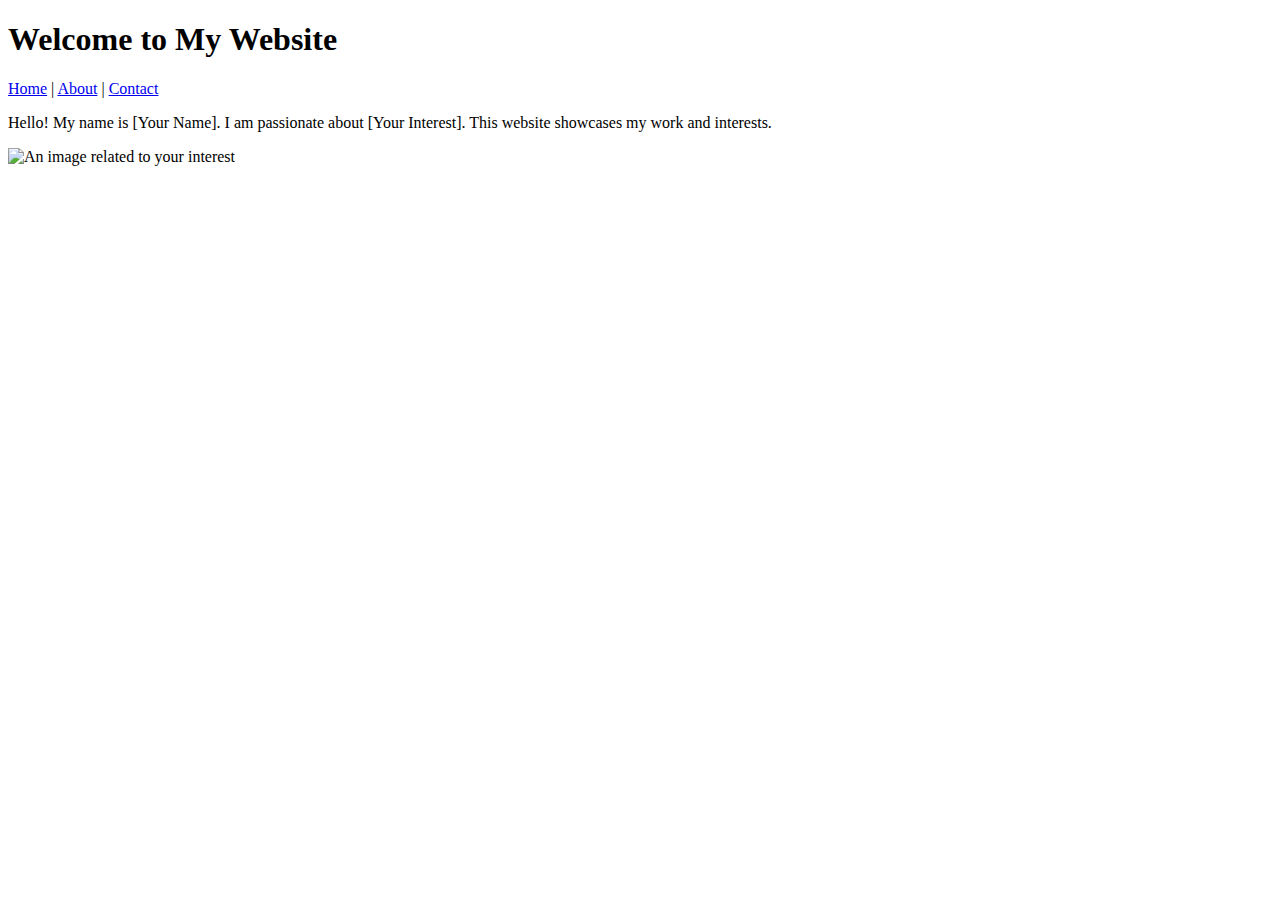
==== index.html @ 3c1377eb "Create index.html" ====
<!DOCTYPE html>
<html lang="en">
<head>
    <meta charset="UTF-8">
    <meta name="viewport" content="width=device-width, initial-scale=1.0">
    <title>My Website</title>
    <link rel="stylesheet" href="style.css">
</head>
<body>
    <header>
        <h1>Welcome to My Website</h1>
        <nav>
            <a href="index.html">Home</a> | 
            <a href="about.html">About</a> | 
            <a href="contact.html">Contact</a>
        </nav>
    </header>
    <section>
        <p>Hello! My name is [Your Name]. I am passionate about [Your Interest]. This website showcases my work and interests.</p>
        <img src="your-image.jpg" alt="An image related to your interest">
    </section>
</body>
</html>
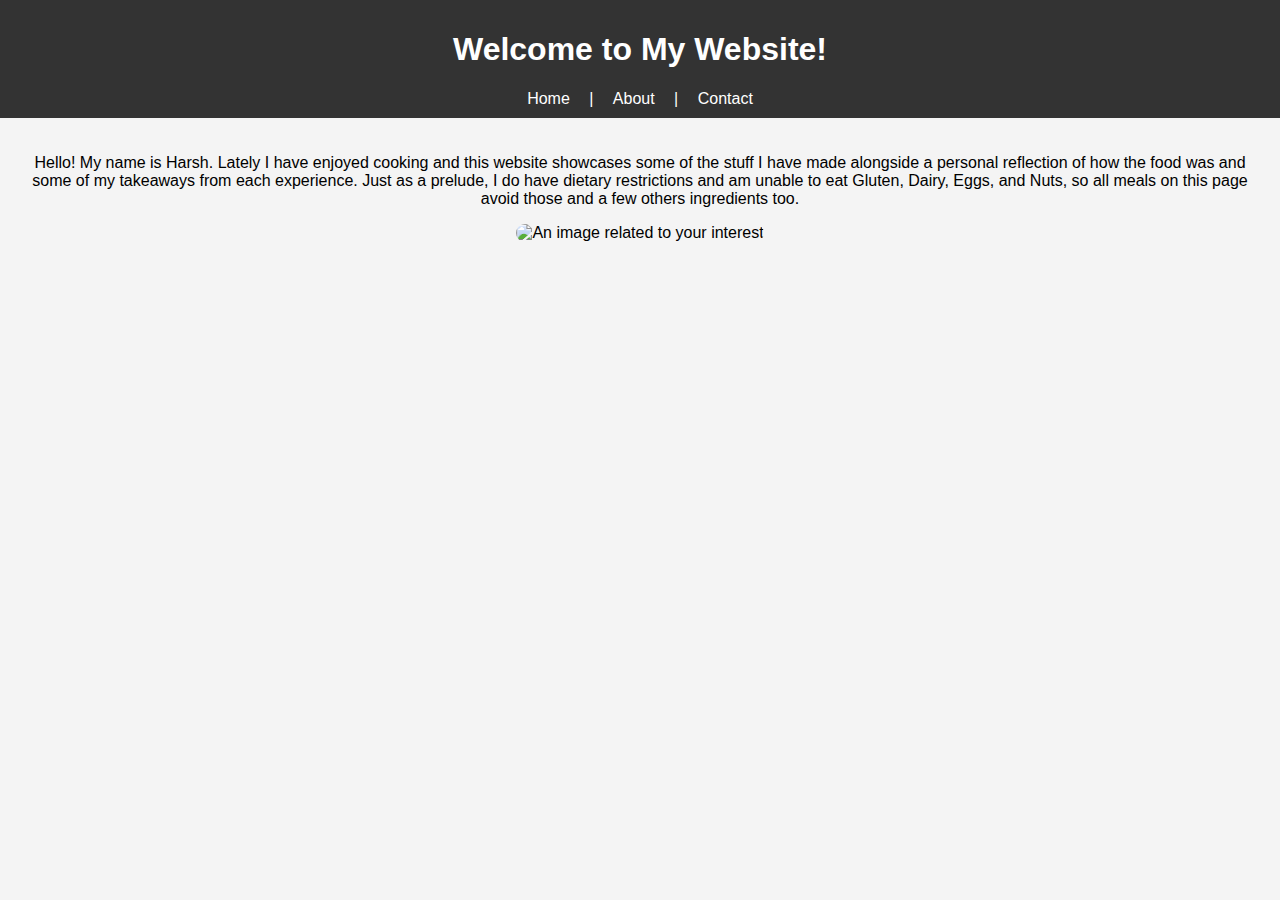
==== commit f585cee4: "Update index.html" ====
--- a/index.html
+++ b/index.html
@@ -3,12 +3,12 @@
 <head>
     <meta charset="UTF-8">
     <meta name="viewport" content="width=device-width, initial-scale=1.0">
-    <title>My Website</title>
+    <title>Some Meals I Have Cooked</title>
     <link rel="stylesheet" href="style.css">
 </head>
 <body>
     <header>
-        <h1>Welcome to My Website</h1>
+        <h1>Welcome to My Website!</h1>
         <nav>
             <a href="index.html">Home</a> | 
             <a href="about.html">About</a> | 
@@ -16,7 +16,7 @@
         </nav>
     </header>
     <section>
-        <p>Hello! My name is [Your Name]. I am passionate about [Your Interest]. This website showcases my work and interests.</p>
+        <p>Hello! My name is Harsh. Lately I have enjoyed cooking and this website showcases some of the stuff I have made alongside a personal reflection of how the food was and some of my takeaways from each experience. Just as a prelude, I do have dietary restrictions and am unable to eat Gluten, Dairy, Eggs, and Nuts, so all meals on this page avoid those and a few others ingredients too.</p>
         <img src="your-image.jpg" alt="An image related to your interest">
     </section>
 </body>
--- a/style.css
+++ b/style.css
@@ -0,0 +1,29 @@
+body {
+    font-family: Arial, sans-serif;
+    margin: 0;
+    padding: 0;
+    background-color: #f4f4f4;
+}
+
+header {
+    background-color: #333;
+    color: white;
+    text-align: center;
+    padding: 10px 0;
+}
+
+nav a {
+    color: white;
+    text-decoration: none;
+    margin: 0 15px;
+}
+
+section {
+    padding: 20px;
+    text-align: center;
+}
+
+img {
+    width: 300px;
+    border-radius: 10px;
+}
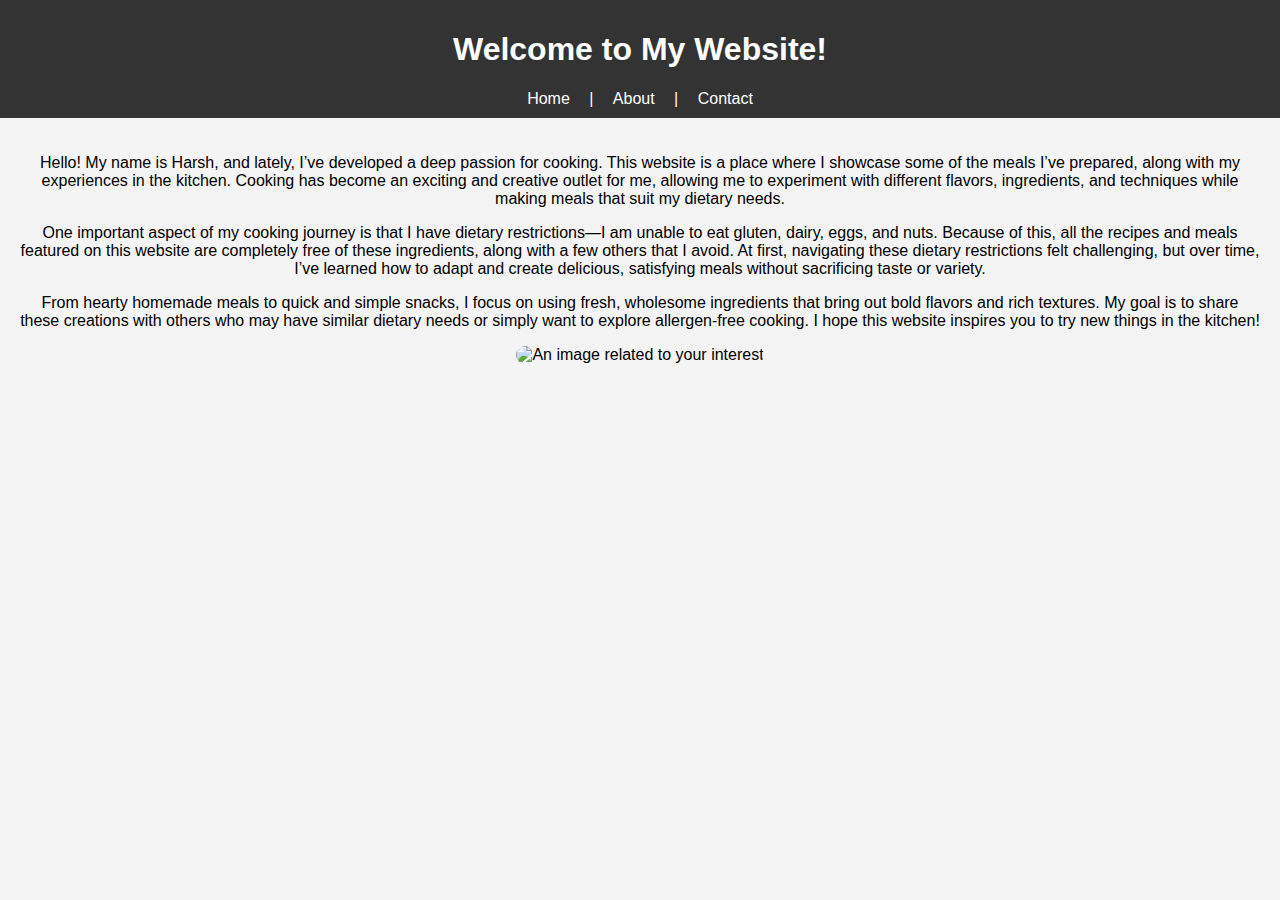
==== commit 5aad5664: "Update index.html" ====
--- a/index.html
+++ b/index.html
@@ -16,7 +16,12 @@
         </nav>
     </header>
     <section>
-        <p>Hello! My name is Harsh. Lately I have enjoyed cooking and this website showcases some of the stuff I have made alongside a personal reflection of how the food was and some of my takeaways from each experience. Just as a prelude, I do have dietary restrictions and am unable to eat Gluten, Dairy, Eggs, and Nuts, so all meals on this page avoid those and a few others ingredients too.</p>
+        <p>Hello! My name is Harsh, and lately, I’ve developed a deep passion for cooking. This website is a place where I showcase some of the meals I’ve prepared, along with my experiences in the kitchen. Cooking has become an exciting and creative outlet for me, allowing me to experiment with different flavors, ingredients, and techniques while making meals that suit my dietary needs.</p>
+        
+        <p>One important aspect of my cooking journey is that I have dietary restrictions—I am unable to eat gluten, dairy, eggs, and nuts. Because of this, all the recipes and meals featured on this website are completely free of these ingredients, along with a few others that I avoid. At first, navigating these dietary restrictions felt challenging, but over time, I’ve learned how to adapt and create delicious, satisfying meals without sacrificing taste or variety.</p>
+        
+        <p>From hearty homemade meals to quick and simple snacks, I focus on using fresh, wholesome ingredients that bring out bold flavors and rich textures. My goal is to share these creations with others who may have similar dietary needs or simply want to explore allergen-free cooking. I hope this website inspires you to try new things in the kitchen!</p>
+
         <img src="your-image.jpg" alt="An image related to your interest">
     </section>
 </body>
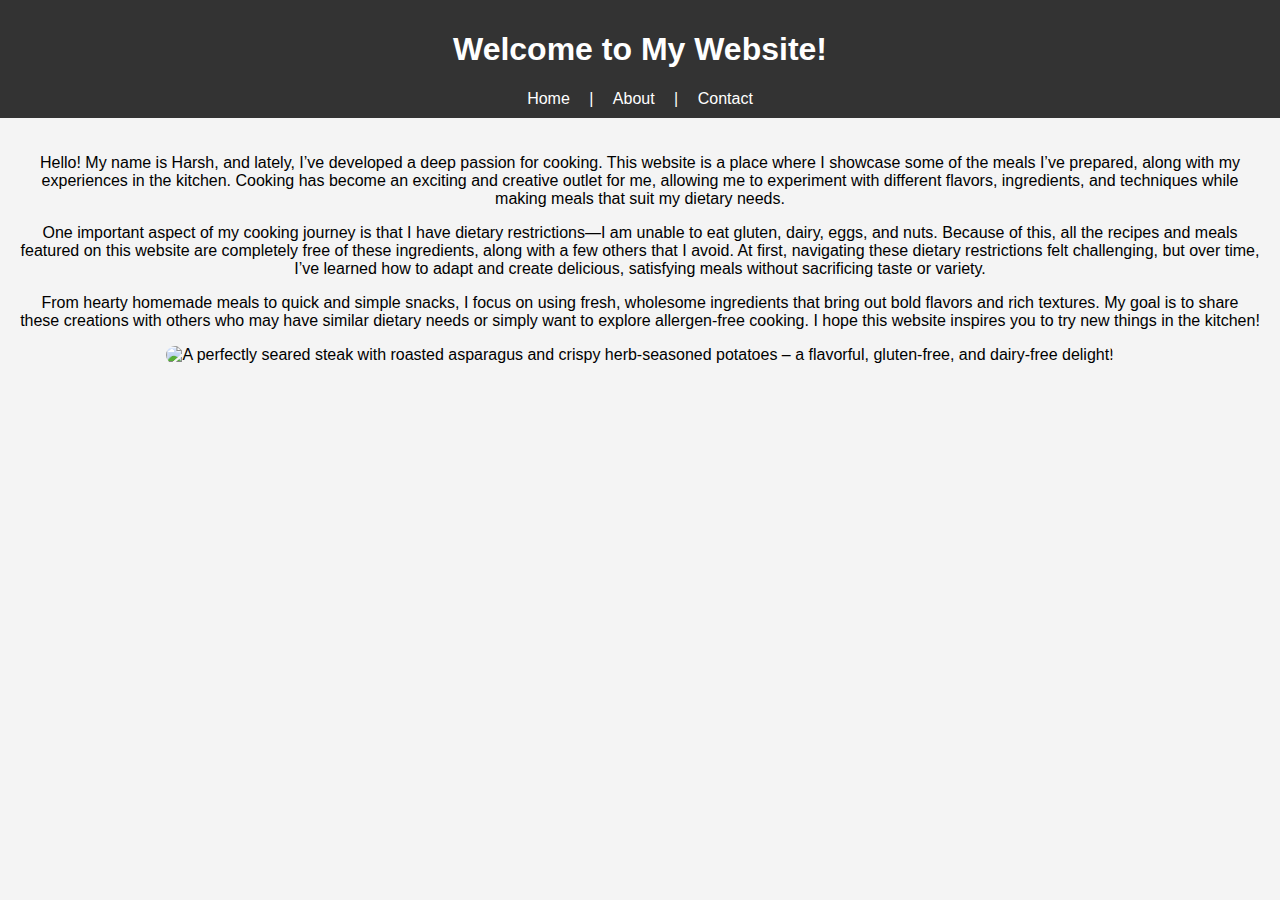
==== commit 7bd5a803: "Update index.html" ====
--- a/index.html
+++ b/index.html
@@ -22,7 +22,7 @@
         
         <p>From hearty homemade meals to quick and simple snacks, I focus on using fresh, wholesome ingredients that bring out bold flavors and rich textures. My goal is to share these creations with others who may have similar dietary needs or simply want to explore allergen-free cooking. I hope this website inspires you to try new things in the kitchen!</p>
 
-        <img src="your-image.jpg" alt="An image related to your interest">
+        <img src="1.jpg" alt="A perfectly seared steak with roasted asparagus and crispy herb-seasoned potatoes – a flavorful, gluten-free, and dairy-free delight!">
     </section>
 </body>
 </html>
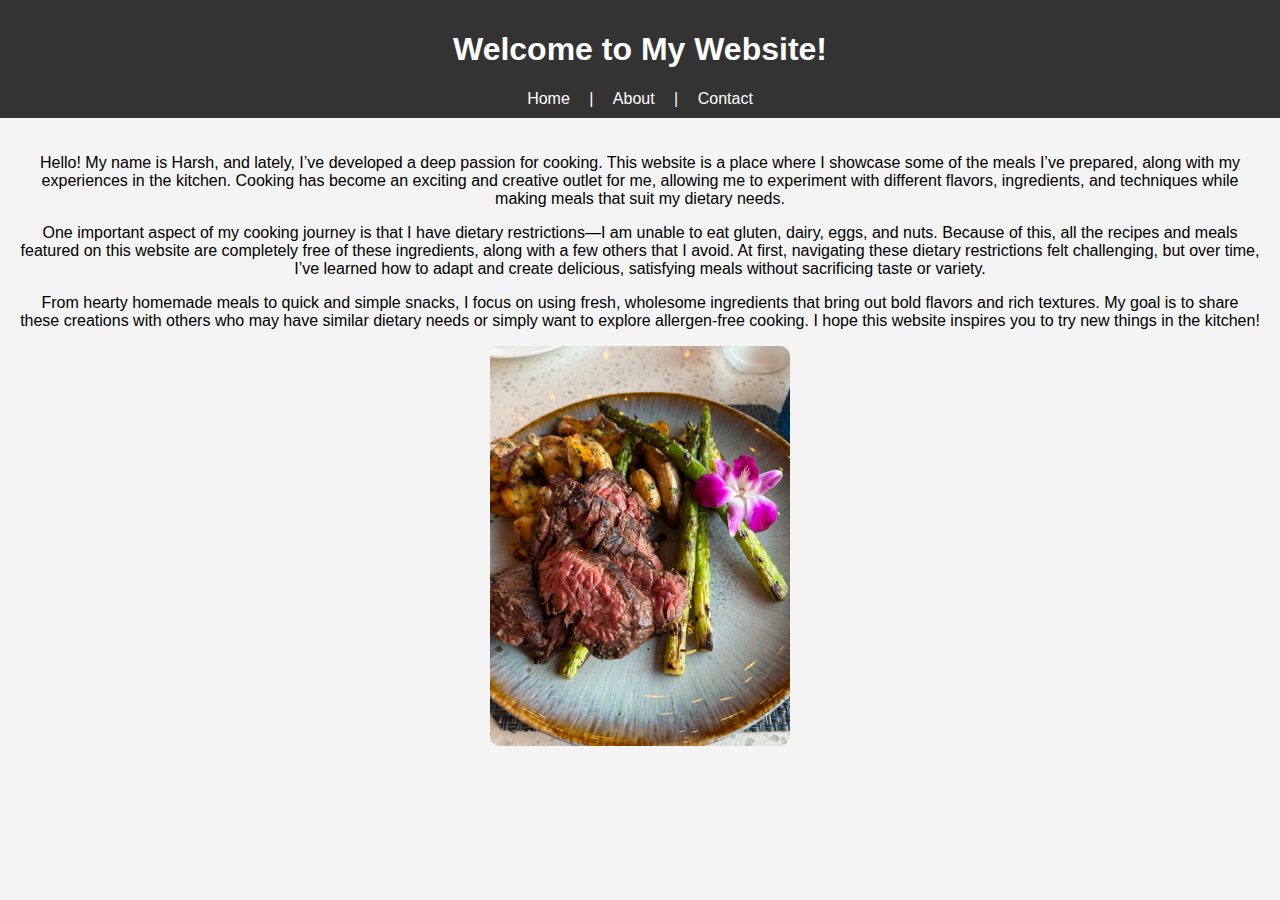
==== commit ded88af8: "Update index.html" ====
--- a/index.html
+++ b/index.html
@@ -22,7 +22,7 @@
         
         <p>From hearty homemade meals to quick and simple snacks, I focus on using fresh, wholesome ingredients that bring out bold flavors and rich textures. My goal is to share these creations with others who may have similar dietary needs or simply want to explore allergen-free cooking. I hope this website inspires you to try new things in the kitchen!</p>
 
-        <img src="1.jpg" alt="A perfectly seared steak with roasted asparagus and crispy herb-seasoned potatoes – a flavorful, gluten-free, and dairy-free delight!">
+        <img src="1.JPG" alt="A perfectly seared steak with roasted asparagus and crispy herb-seasoned potatoes – a flavorful, gluten-free, and dairy-free delight!">
     </section>
 </body>
 </html>
